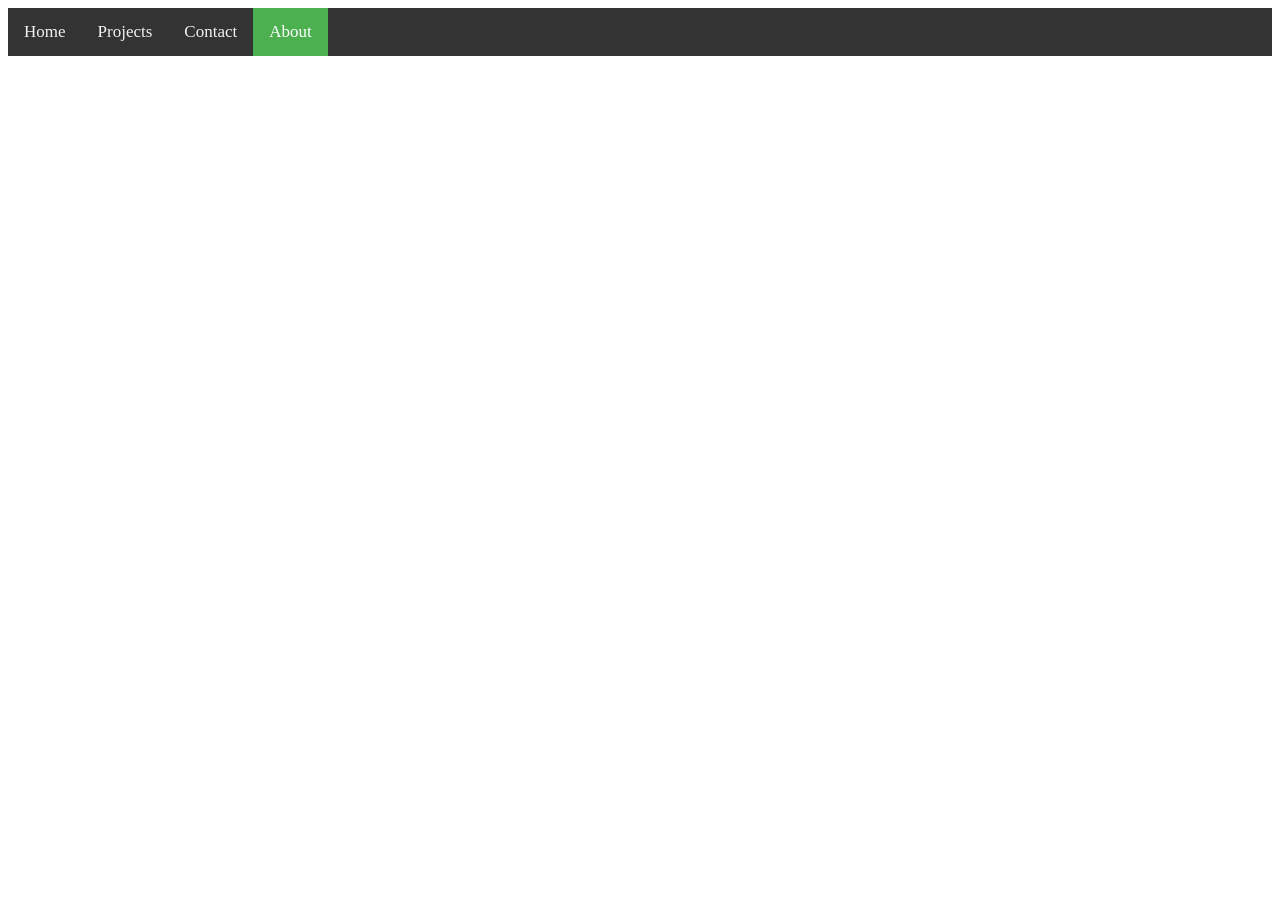
==== about.html @ 5c1ef02f "🎷💧 Checkpoint ./index.html:2225638/50549 ./projects.html:2225638/775 ./contact.html:2225638/777 ./ab" ====
<!DOCTYPE html>
<html lang="en">
  <head>
    <!--Meta and Title-->
    <title>Masterm</title>
    <meta charset="utf-8" />
    <meta property="og:type" content="website" />
    <meta property="og:url" content="https://masterm.ga" />
    <meta property="og:description" content="Masterm" />
    <meta property="og:locale" content="en-US" />

    <!--CSS-->
    <link href="/assets/css/main.css" rel="stylesheet" />
    <link href="/assets/css/navbar.css" rel="stylesheet" />
    <!--Fonts and icons-->
  </head>
  <body>
    <!--Navbar-->
    <div class="topnav">
  <a href="index.html">Home</a>
  <a href="projects.html">Projects</a>
  <a href="contact.html">Contact</a>
  <a class="active" href="about.html">About</a>
</div>
  </body>
</html>
---- assets/css/navbar.css ----
/* Add a black background color to the top navigation */
.topnav {
  background-color: #333;
  overflow: hidden;
}

/* Style the links inside the navigation bar */
.topnav a {
  float: left;
  color: #f2f2f2;
  text-align: center;
  padding: 14px 16px;
  text-decoration: none;
  font-size: 17px;
}

/* Change the color of links on hover */
.topnav a:hover {
  background-color: #ddd;
  color: black;
}

/* Add a color to the active/current link */
.topnav a.active {
  background-color: #4CAF50;
  color: white;
}
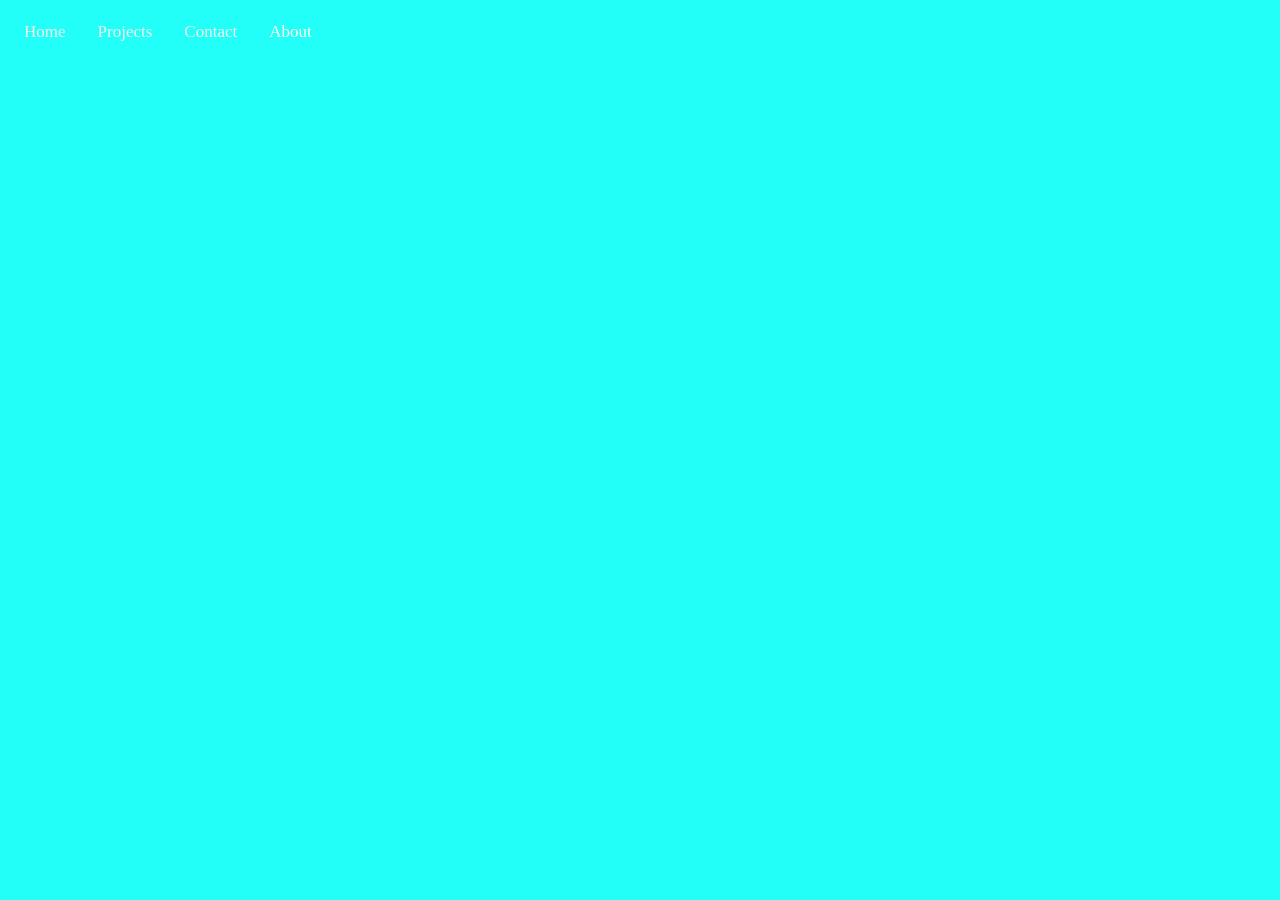
==== commit 1a27a8fe: "🌪🚆 Checkpoint ./projects.html:2225638/1510 ./index.html:2225638/1510 ./contact.html:2225638/1510 ./a" ====
--- a/about.html
+++ b/about.html
@@ -17,10 +17,10 @@
   <body>
     <!--Navbar-->
     <div class="topnav">
-  <a href="index.html">Home</a>
-  <a href="projects.html">Projects</a>
-  <a href="contact.html">Contact</a>
-  <a class="active" href="about.html">About</a>
-</div>
+      <a href="index.html">Home</a>
+      <a href="projects.html">Projects</a>
+      <a href="contact.html">Contact</a>
+      <a class="active" href="about.html">About</a>
+    </div>
   </body>
 </html>
--- a/assets/css/main.css
+++ b/assets/css/main.css
@@ -0,0 +1,3 @@
+body {
+  background: #22FFF8;
+}
--- a/assets/css/navbar.css
+++ b/assets/css/navbar.css
@@ -1,6 +1,6 @@
 /* Add a black background color to the top navigation */
 .topnav {
-  background-color: #333;
+  background-color: #;
   overflow: hidden;
 }
 
@@ -16,12 +16,12 @@
 
 /* Change the color of links on hover */
 .topnav a:hover {
-  background-color: #ddd;
+  background-color: #;
   color: black;
 }
 
 /* Add a color to the active/current link */
 .topnav a.active {
-  background-color: #4CAF50;
+  background-color: #;
   color: white;
-}+}
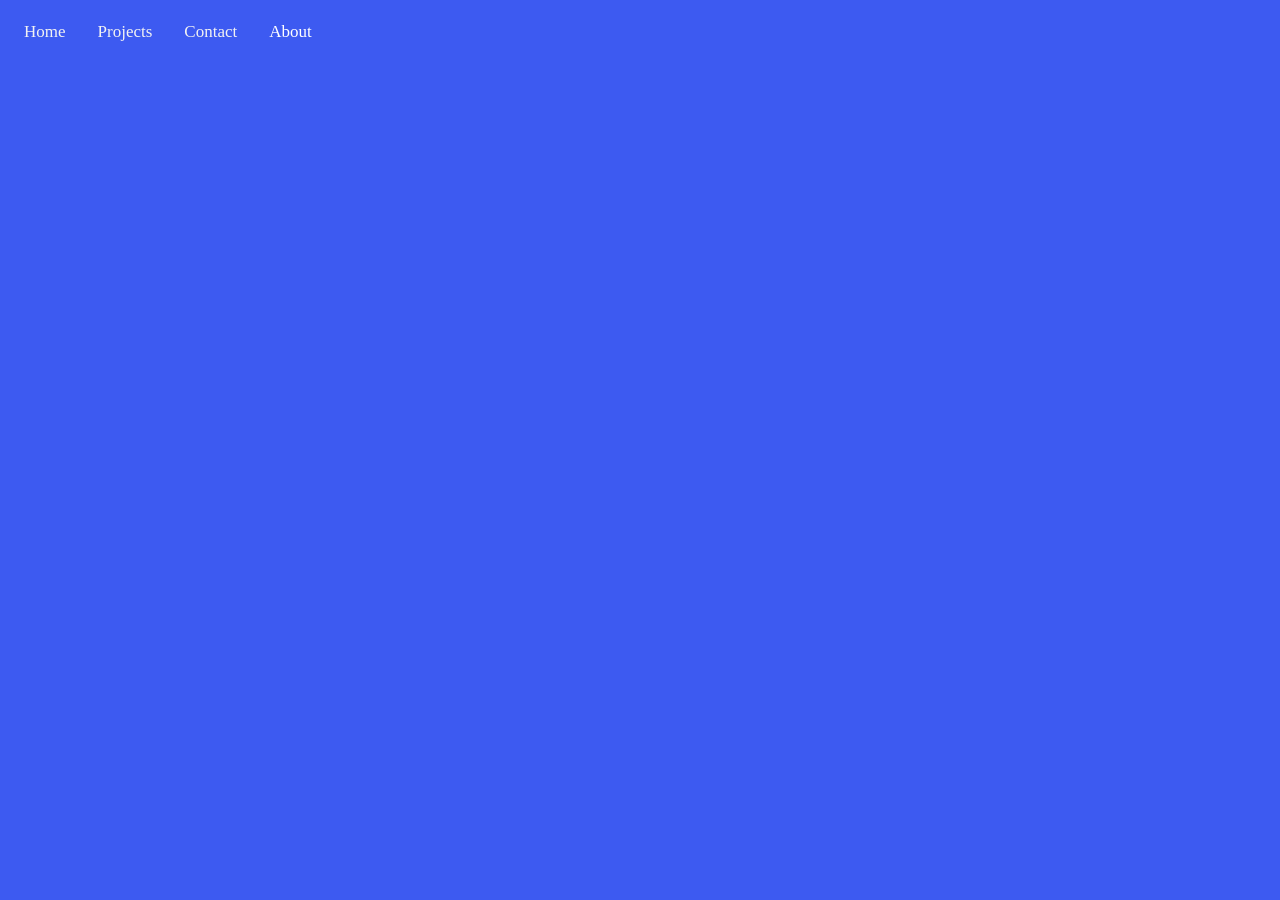
==== commit 02aee9c2: "🐢🎎 Checkpoint ./assets/css/main.css:2225638/56 ./assets/css/navbar.css:2225638/175 ./index.html:2225" ====
--- a/about.html
+++ b/about.html
@@ -17,7 +17,7 @@
   <body>
     <!--Navbar-->
     <div class="topnav">
-      <a href="index.html">Home</a>
+      <a href="/">Home</a>
       <a href="projects.html">Projects</a>
       <a href="contact.html">Contact</a>
       <a class="active" href="about.html">About</a>
--- a/assets/css/main.css
+++ b/assets/css/main.css
@@ -1,3 +1,3 @@
 body {
-  background: #22FFF8;
+  background: #3d5af1;
 }
--- a/assets/css/navbar.css
+++ b/assets/css/navbar.css
@@ -1,9 +1,3 @@
-/* Add a black background color to the top navigation */
-.topnav {
-  background-color: #;
-  overflow: hidden;
-}
-
 /* Style the links inside the navigation bar */
 .topnav a {
   float: left;
@@ -17,11 +11,11 @@
 /* Change the color of links on hover */
 .topnav a:hover {
   background-color: #;
-  color: black;
+  color: #CDCDCD;
 }
 
 /* Add a color to the active/current link */
 .topnav a.active {
   background-color: #;
-  color: white;
+  color: #FFFFFF;
 }
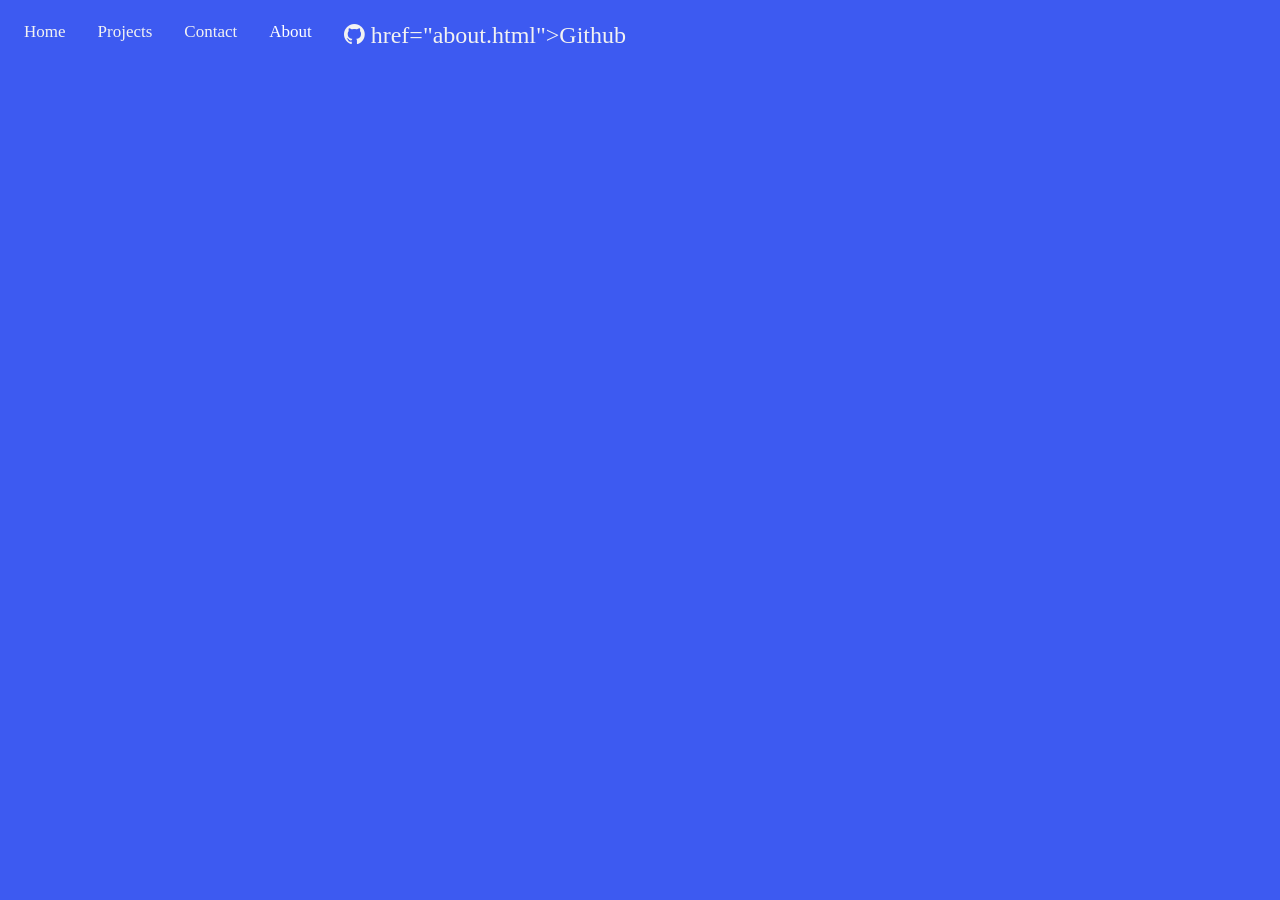
==== commit 7848b79e: "❣️🎣 Checkpoint ./projects.html:2225638/354 ./index.html:2225638/71 ./contact.html:2225638/71 ./about" ====
--- a/about.html
+++ b/about.html
@@ -12,6 +12,7 @@
     <!--CSS-->
     <link href="/assets/css/main.css" rel="stylesheet" />
     <link href="/assets/css/navbar.css" rel="stylesheet" />
+    <link rel="stylesheet" href="https://cdnjs.cloudflare.com/ajax/libs/font-awesome/4.7.0/css/font-awesome.min.css">
     <!--Fonts and icons-->
   </head>
   <body>
@@ -21,6 +22,7 @@
       <a href="projects.html">Projects</a>
       <a href="contact.html">Contact</a>
       <a class="active" href="about.html">About</a>
+      <a <i class="fa fa-github" style="font-size:24px"></i> href="about.html">Github</a>
     </div>
   </body>
 </html>
--- a/assets/css/navbar.css
+++ b/assets/css/navbar.css
@@ -1,4 +1,3 @@
-/* Style the links inside the navigation bar */
 .topnav a {
   float: left;
   color: #f2f2f2;
@@ -8,13 +7,11 @@
   font-size: 17px;
 }
 
-/* Change the color of links on hover */
 .topnav a:hover {
   background-color: #;
   color: #CDCDCD;
 }
 
-/* Add a color to the active/current link */
 .topnav a.active {
   background-color: #;
   color: #FFFFFF;
